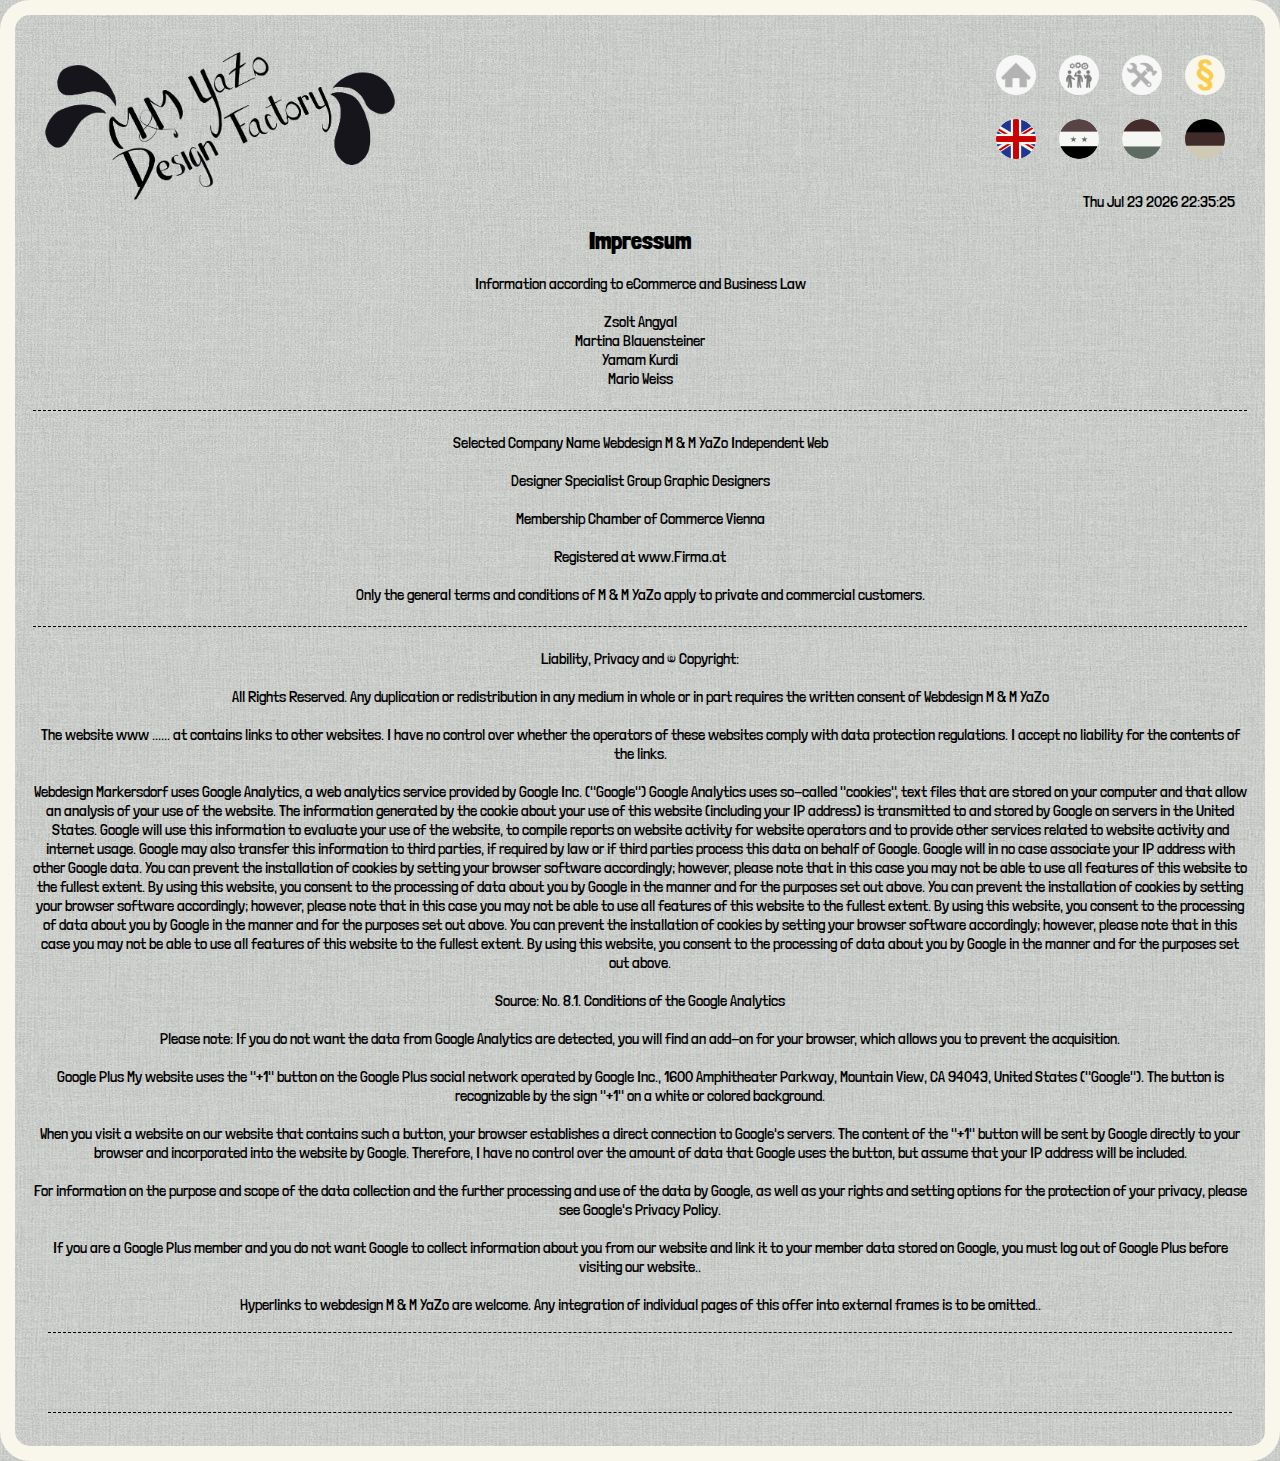
==== impressum.html @ c55ca4d6 "presentation version" ====
<!DOCTYPE html>
<html>

<head>
    <title>out team</title>
    <meta name="viewport" content="width=device-width, initial-scale=1.0">
    <meta charset="utf-8">
    <link rel="stylesheet" type="text/css" href="css/styles.css">
    <script src="js/anim_text.json"></script>
    <script src="js/main.js" async defer></script>
    <script src="js/all.js" async defer></script>
</head>

<body>
    <header>
        <div>
            <a href="index.html" title=""><img id="logo" src="img/logo.gif" alt=""></a>
        </div>
        <div>
            <div>
                <a href="index.html" title="home"><img class="navi" src="img/home3.png" alt="home"></a>
                <a href="projects.html" title="projects"><img class="navi" src="img/team3.png" alt=""></a>
                <a href="service.html" title="our services"><img class="navi"src="img/services3.png" alt=""></a>
                <!--
                <img src="img/contact1.png" alt="">
                <img src="img/news1.png" alt=""> 
                -->
                <img src="img/impressum3.png" alt=""><br>
                <img src="img/england.png" alt="">
                <a href="index_ar.html" title="arabic"><img class="flag" src="img/syria.png" alt=""></a>
                <a href="index_hu.html" title="hungarian"><img class="flag" src="img/hungary.png" alt=""></a>
                <a href="index_de.html" title="german"><img class="flag" src="img/germany.png" alt=""></a>
            </div>
            <br>
            <p id="time"></p>
        </div>
    </header>
    <main>
        <h2>Impressum</h2>
        <div id="impressum">
            <br> Information according to eCommerce and Business Law 

            <br>
            <br> Zsolt Angyal
            <br> Martina Blauensteiner
            <br> Yamam Kurdi
            <br> Mario Weiss
            <br>
            <br>
            <hr>
            <br> Selected Company Name Webdesign M & M YaZo Independent Web 
            <br>
            <br> Designer Specialist Group Graphic Designers 
            <br>
            <br> Membership Chamber of Commerce Vienna
            <br>
            <br> Registered at www.Firma.at
            <br>
            <br> Only the general terms and conditions of M & M YaZo apply to private and commercial customers.
            <br>
            <br>
            <hr>
            <br> Liability, Privacy and © Copyright: 
            <br>
            <br> All Rights Reserved. Any duplication or redistribution in any medium in whole or in part requires the written consent of Webdesign M & M YaZo 
            <br>
            <br> The website www ...... at contains links to other websites. I have no control over whether the operators of these websites comply with data protection regulations. I accept no liability for the contents of the links.
            <br>
            <br> Webdesign Markersdorf uses Google Analytics, a web analytics service provided by Google Inc. ("Google") Google Analytics uses so-called "cookies", text files that are stored on your computer and that allow an analysis of your use of the website. The information generated by the cookie about your use of this website (including your IP address) is transmitted to and stored by Google on servers in the United States. Google will use this information to evaluate your use of the website, to compile reports on website activity for website operators and to provide other services related to website activity and internet usage. Google may also transfer this information to third parties, if required by law or if third parties process this data on behalf of Google. Google will in no case associate your IP address with other Google data. You can prevent the installation of cookies by setting your browser software accordingly; however, please note that in this case you may not be able to use all features of this website to the fullest extent. By using this website, you consent to the processing of data about you by Google in the manner and for the purposes set out above. You can prevent the installation of cookies by setting your browser software accordingly; however, please note that in this case you may not be able to use all features of this website to the fullest extent. By using this website, you consent to the processing of data about you by Google in the manner and for the purposes set out above. You can prevent the installation of cookies by setting your browser software accordingly; however, please note that in this case you may not be able to use all features of this website to the fullest extent. By using this website, you consent to the processing of data about you by Google in the manner and for the purposes set out above.
            <br>
            <br> Source: No. 8.1. Conditions of the Google Analytics 
            <br>
            <br> Please note: If you do not want the data from Google Analytics are detected, you will find an add-on for your browser, which allows you to prevent the acquisition. 
            <br>
            <br> Google Plus My website uses the "+1" button on the Google Plus social network operated by Google Inc., 1600 Amphitheater Parkway, Mountain View, CA 94043, United States ("Google"). The button is recognizable by the sign "+1" on a white or colored background. 
            <br>
            <br> When you visit a website on our website that contains such a button, your browser establishes a direct connection to Google's servers. The content of the "+1" button will be sent by Google directly to your browser and incorporated into the website by Google. Therefore, I have no control over the amount of data that Google uses the button, but assume that your IP address will be included. 
            <br>
            <br> For information on the purpose and scope of the data collection and the further processing and use of the data by Google, as well as your rights and setting options for the protection of your privacy, please see Google's Privacy Policy.
            <br>
            <br> If you are a Google Plus member and you do not want Google to collect information about you from our website and link it to your member data stored on Google, you must log out of Google Plus before visiting our website..
            <br>
            <br> Hyperlinks to webdesign M & M YaZo are welcome. Any integration of individual pages of this offer into external frames is to be omitted..</div>
    </main>
    <footer>
        <hr>
        <p id="anim_text">
        </p>
        <hr>
    </footer>
</body>

</html>
---- css/styles.css ----
@import url("https://fonts.googleapis.com/css?family=Londrina+Solid:100,300,400");
@keyframes body_on {
  from {
    opacity: 0; }
  to {
    opacity: 1; } }
@keyframes text_anim {
  0% {
    opacity: 0;
    filter: alpha(opacity=0); }
  10% {
    padding-left: 200px;
    opacity: 0;
    filter: alpha(opacity=0); }
  30% {
    padding-left: 0px;
    padding-right: 0px;
    opacity: 1;
    filter: alpha(opacity=100); }
  70% {
    padding-left: 0px;
    padding-right: 0px;
    opacity: 1;
    filter: alpha(opacity=100); }
  90% {
    padding-right: 0px;
    opacity: 1;
    filter: alpha(opacity=100); }
  100% {
    opacity: 0;
    filter: alpha(opacity=0);
    padding-right: 200px; } }
@keyframes shake {
  0% {
    transform: translate(1px, 1px) rotate(0deg); }
  10% {
    transform: translate(-1px, -2px) rotate(-1deg); }
  20% {
    transform: translate(-3px, 0px) rotate(1deg); }
  30% {
    transform: translate(3px, 2px) rotate(0deg); }
  40% {
    transform: translate(1px, -1px) rotate(1deg); }
  50% {
    transform: translate(-1px, 2px) rotate(-1deg); }
  60% {
    transform: translate(-3px, 1px) rotate(0deg); }
  70% {
    transform: translate(3px, 1px) rotate(-1deg); }
  80% {
    transform: translate(-1px, -1px) rotate(1deg); }
  90% {
    transform: translate(1px, 2px) rotate(0deg); }
  100% {
    transform: translate(1px, -2px) rotate(-1deg); } }
* {
  margin: 0;
  padding: 0; }

body {
  background: #CBD1C7 url("../img/bg.jpg") repeat;
  transition: all 0.5s;
  max-width: 1280px;
  margin: auto;
  font-family: "Londrina Solid";
  font-weight: 300;
  border: 15px solid #F9F7EB;
  border-radius: 30px;
  padding: 15px;
  animation: body_on 2s; }

header {
  padding: 15px;
  display: flex;
  justify-content: space-between;
  align-items: center;
  text-align: right; }
  header img:not(#logo) {
    width: 40px;
    padding: 10px;
    border-radius: 40px; }
  header .navi {
    filter: grayscale(100%);
    transition: 0.5s; }
    header .navi:hover {
      filter: grayscale(0%); }
  header #logo {
    width: 350px; }
    header #logo:hover {
      animation: shake 0.5s infinite; }
  header .flag {
    filter: grayscale(90%);
    transition: 0.5s; }
    header .flag:hover {
      filter: grayscale(0%); }

main {
  display: flex;
  flex-wrap: wrap;
  justify-content: space-around;
  text-align: center; }
  main .team {
    margin: 2px;
    position: relative;
    display: block;
    width: 230px; }
    main .team a > img {
      width: 200px;
      border-radius: 100%;
      border: 15px solid #F9F7EB;
      box-shadow: 5px 5px 20px grey;
      transition: all 0.5s; }
  main .overlay > img:hover {
    opacity: 1;
    transition: all 0.5s;
    box-shadow: 10px 10px 20px grey; }
  main .overlay > img {
    position: absolute;
    width: 200px;
    border-radius: 200px;
    border: 15px solid #F9F7EB;
    box-shadow: 5px 5px 20px grey;
    transition: 5s;
    top: 0;
    left: 0;
    opacity: 0; }

.member {
  width: 400px;
  border-radius: 60px;
  border: 0px solid #F9F7EB;
  box-shadow: 15px 15px 30px grey; }

.member_info {
  width: 400px;
  position: relative;
  background: #F9F7EB;
  border-radius: 15px;
  margin-bottom: 30px;
  margin-left: 15px;
  padding: 15px;
  text-align: left; }
  .member_info h1 {
    text-align: center; }
  .member_info p {
    font-size: 22px; }
  .member_info ul {
    margin-left: 20px; }
  .member_info a {
    text-decoration: none;
    color: black; }

.member_info:after {
  top: 10%;
  right: 100%;
  border: solid transparent;
  content: "";
  height: 0;
  width: 0;
  position: absolute;
  pointer-events: none;
  border-right-color: #F9F7EB;
  border-width: 15px;
  margin-left: -15px; }

hr {
  border: none;
  border-top: 1px dashed black;
  height: 0;
  margin: 3px; }

h1 {
  font-weight: 300;
  font-size: 28px; }

.blue {
  color: #5DC9D5;
  text-shadow: 2px 2px 5px black; }

.blue_1 {
  color: #5DC9D5; }
  .blue_1 a {
    text-decoration: none;
    color: inherit; }

.red {
  color: #F65B59;
  text-shadow: 2px 2px 5px black; }

.red_1 {
  color: #F65B59; }
  .red_1 a {
    text-decoration: none;
    color: inherit; }

.green {
  color: #9EC14D;
  text-shadow: 2px 2px 5px black; }

.green_1 {
  color: #9EC14D; }
  .green_1 a {
    text-decoration: none;
    color: inherit; }

.yellow {
  color: #FBCC4A;
  text-shadow: 2px 2px 5px black; }

.yellow_1 {
  color: #FBCC4A; }
  .yellow_1 a {
    text-decoration: none;
    color: inherit; }

.team_info {
  width: 200px;
  position: relative;
  background: #F9F7EB;
  border-radius: 15px;
  margin: auto;
  margin-top: 30px;
  margin-bottom: 30px;
  padding: 15px; }
  .team_info div div {
    display: flex;
    align-items: center;
    justify-content: center;
    padding: 2px; }
  .team_info img {
    width: 20px; }

.team_info:after {
  bottom: 100%;
  left: 50%;
  border: solid transparent;
  content: " ";
  height: 0;
  width: 0;
  position: absolute;
  pointer-events: none;
  border-bottom-color: #F9F7EB;
  border-width: 20px;
  margin-left: -20px; }

footer {
  padding: 15px;
  text-align: center; }
  footer h2 {
    text-transform: uppercase;
    font-size: 20px !important;
    font-weight: 300 !important; }

#anim_text {
  padding: 15px;
  opacity: 0;
  animation: text_anim 8s infinite; }

.weeks img {
  width: 20%;
  filter: grayscale(90%); }
  .weeks img:hover {
    filter: grayscale(0%) !important;
    transition: 0.5s; }

#bars {
  width: 80%;
  margin-top: 20px; }

.bar {
  margin: 4px;
  width: 100%;
  height: 30px;
  border: 1px solid #ddd;
  border-radius: 5px;
  overflow: hidden;
  background: #F9F7EB; }

.progress {
  height: 22px;
  border-radius: 5px;
  font-size: 16px;
  padding: 4px;
  color: black;
  transition: 2s;
  text-align: left; }

.blue_bar {
  background: #5DC9D5; }

.red_bar {
  background: #F65B59; }

.green_bar {
  background: #9EC14D; }

.yellow_bar {
  background: #FBCC4A; }

#jobtitle {
  font-size: 50px; }

.worklist {
  display: flex;
  flex-wrap: wrap;
  justify-content: space-around; }

.work {
  margin: 20px;
  padding: 20px;
  max-width: 30%;
  height: auto;
  position: relative; }

.work img {
  width: 250px;
  display: block;
  max-width: 100%;
  height: 100%;
  border: 15px solid #F9F7EB;
  border-radius: 60px;
  box-shadow: 5px 5px 20px grey; }

.work:hover .listover {
  opacity: 0.9;
  background: #CBD1C7 url("../img/bg.jpg") repeat; }

.listover {
  position: absolute;
  top: 12px;
  bottom: 0;
  left: 0;
  right: 0;
  height: 100%;
  width: 100%;
  opacity: 0;
  transition: 1s ease; }

.text {
  color: black;
  font-size: 40px;
  position: absolute;
  top: 50%;
  left: 50%;
  transform: translate(-50%, -50%);
  text-align: center; }

.workdesc {
  padding: 0 30px;
  margin-top: 50px; }

.row1 {
  display: flex;
  text-align: justify;
  margin: 15px 0;
  padding: 15px 0; }

.row2 {
  display: flex;
  text-align: justify;
  margin: 15px 0;
  padding: 15px 0; }

.row2 img {
  width: 220px;
  margin-left: 30px;
  float: right;
  max-width: 100%;
  height: auto;
  border: 15px solid #F9F7EB;
  border-radius: 60px;
  box-shadow: 5px 5px 20px grey; }

.row2 p {
  font-size: 20px;
  padding-right: 10px;
  line-height: 2; }

.row1 img {
  width: 220px;
  margin-right: 30px;
  float: left;
  max-width: 100%;
  height: auto;
  border: 15px solid #F9F7EB;
  border-radius: 60px;
  box-shadow: 5px 5px 20px grey; }

.row1 p {
  font-size: 20px;
  padding-left: 10px;
  line-height: 2; }

@media screen and (max-width: 921px) {
  .member_info {
    margin: 20px 10px; }

  .member_info:after {
    top: -30px;
    left: 50%;
    border: solid transparent;
    content: " ";
    height: 0;
    width: 0;
    position: absolute;
    pointer-events: none;
    border-bottom-color: #F9F7EB;
    border-width: 15px;
    margin-left: -15px; }

  footer {
    padding: 5px;
    font-size: 1.5vw; }
    footer h2 {
      font-size: 2.2vw !important; }

  @keyframes text_anim {
    0% {
      opacity: 0;
      filter: alpha(opacity=0); }
    10% {
      padding-left: 100px;
      opacity: 0;
      filter: alpha(opacity=0); }
    25% {
      padding-left: 0px;
      padding-right: 0px;
      opacity: 1;
      filter: alpha(opacity=100); }
    75% {
      padding-left: 0px;
      padding-right: 0px;
      opacity: 1;
      filter: alpha(opacity=100); }
    90% {
      padding-right: 0px;
      opacity: 1;
      filter: alpha(opacity=100); }
    100% {
      opacity: 0;
      filter: alpha(opacity=0);
      padding-right: 100px; } } }
@media screen and (max-width: 600px) {
  header {
    padding: 5px;
    display: block;
    text-align: center; }
    header #logo {
      width: 80vw; }

  main .team {
    width: 110px; }
    main .team a > img {
      width: 100px;
      border-radius: 100px;
      border: 5px solid #F9F7EB; }

  main .overlay > img {
    width: 100px;
    border-radius: 100px;
    border: 5px solid #F9F7EB; }

  .team_info {
    width: 100px;
    font-size: 1.7vw;
    padding: 5px; }

  .member {
    width: 80vw; }

  .member_info {
    margin: 20px 0; }

  .member_info:after {
    top: -30px;
    left: 50%;
    border: solid transparent;
    content: " ";
    height: 0;
    width: 0;
    position: absolute;
    pointer-events: none;
    border-bottom-color: #F9F7EB;
    border-width: 15px;
    margin-left: -15px; }

  @keyframes text_anim {
    0% {
      opacity: 0;
      filter: alpha(opacity=0); }
    10% {
      padding-left: 50px;
      opacity: 0;
      filter: alpha(opacity=0); }
    25% {
      padding-left: 0px;
      padding-right: 0px;
      opacity: 1;
      filter: alpha(opacity=100); }
    75% {
      padding-left: 0px;
      padding-right: 0px;
      opacity: 1;
      filter: alpha(opacity=100); }
    90% {
      padding-right: 0px;
      opacity: 1;
      filter: alpha(opacity=100); }
    100% {
      opacity: 0;
      filter: alpha(opacity=0);
      padding-right: 50px; } } }

/*# sourceMappingURL=styles.css.map */
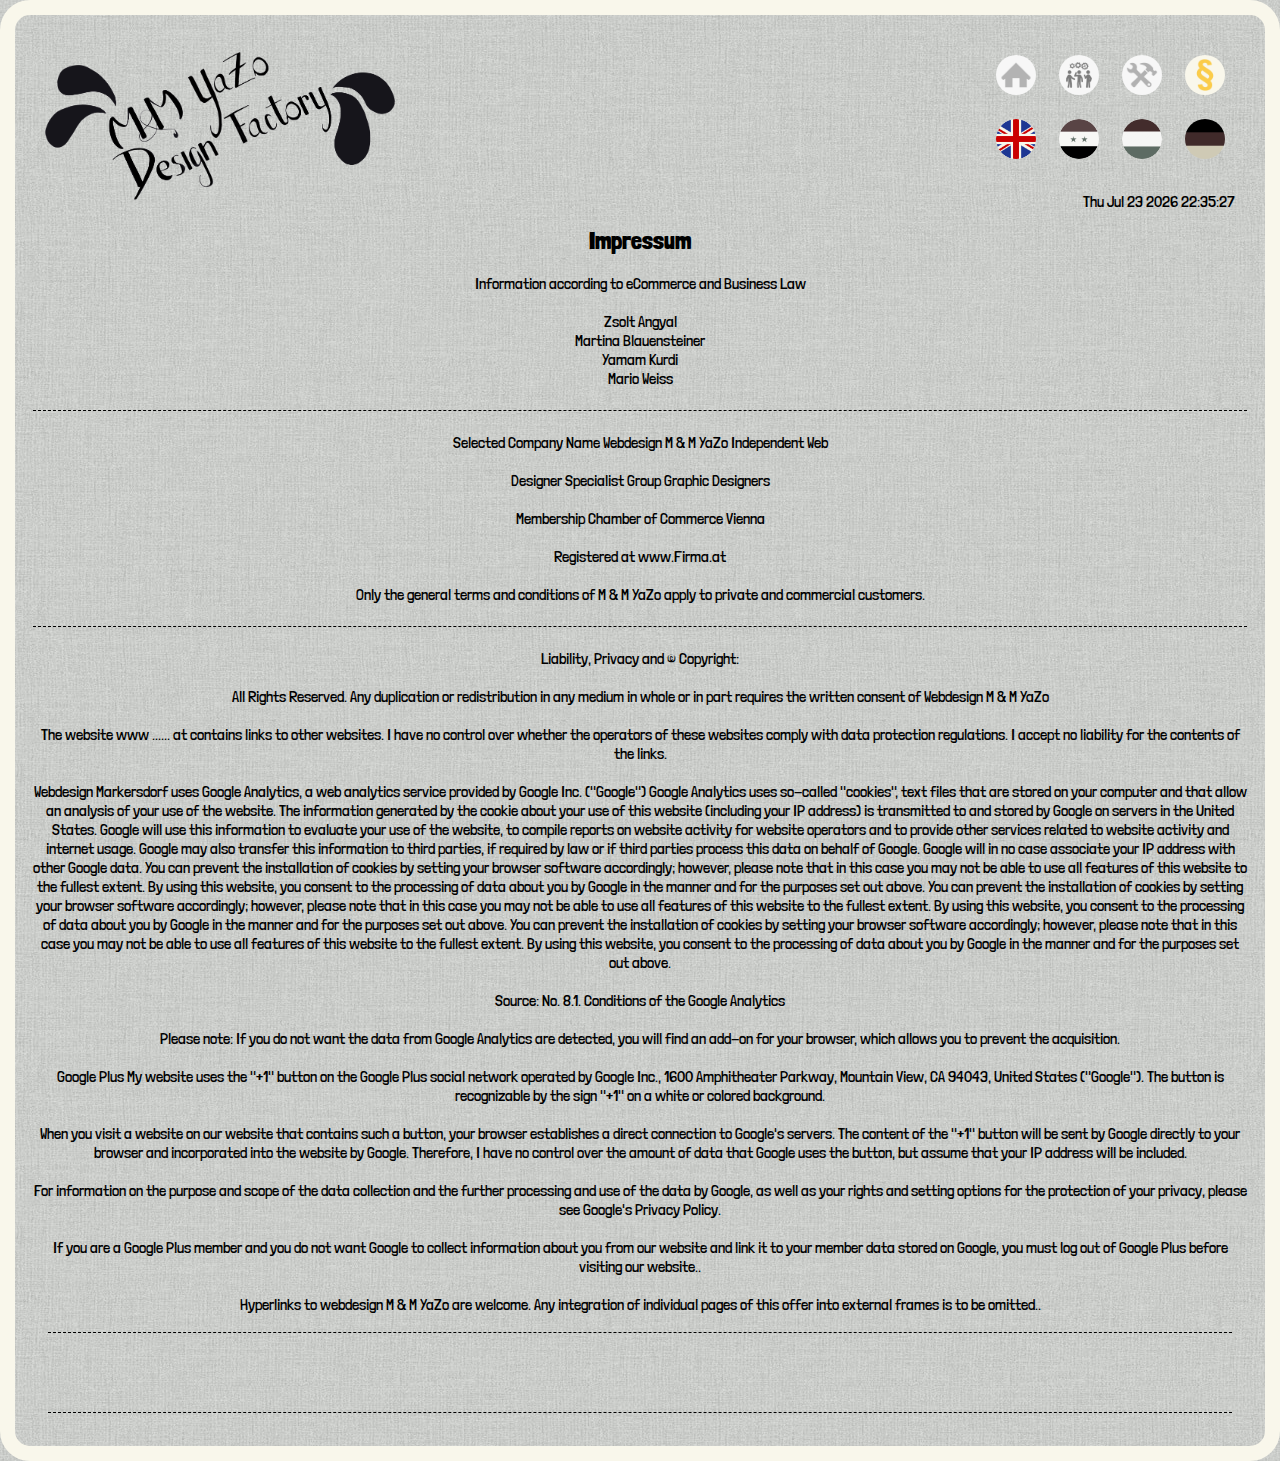
==== commit 0d6d7da3: "adjust title, lang. add nowrap to nav" ====
--- a/impressum.html
+++ b/impressum.html
@@ -1,8 +1,7 @@
 <!DOCTYPE html>
-<html>
-
+<html lang="en">
 <head>
-    <title>out team</title>
+    <title>M&M YaZo Design Factory - Impressum</title>
     <meta name="viewport" content="width=device-width, initial-scale=1.0">
     <meta charset="utf-8">
     <link rel="stylesheet" type="text/css" href="css/styles.css">
@@ -20,16 +19,17 @@
             <div>
                 <a href="index.html" title="home"><img class="navi" src="img/home3.png" alt="home"></a>
                 <a href="projects.html" title="projects"><img class="navi" src="img/team3.png" alt=""></a>
+                <span class="nowrap">
                 <a href="service.html" title="our services"><img class="navi"src="img/services3.png" alt=""></a>
                 <!--
                 <img src="img/contact1.png" alt="">
                 <img src="img/news1.png" alt=""> 
                 -->
-                <img src="img/impressum3.png" alt=""><br>
+                <img src="img/impressum3.png" alt=""></span><br>
                 <img src="img/england.png" alt="">
                 <a href="index_ar.html" title="arabic"><img class="flag" src="img/syria.png" alt=""></a>
-                <a href="index_hu.html" title="hungarian"><img class="flag" src="img/hungary.png" alt=""></a>
-                <a href="index_de.html" title="german"><img class="flag" src="img/germany.png" alt=""></a>
+                <span class="nowrap"><a href="index_hu.html" title="hungarian"><img class="flag" src="img/hungary.png" alt=""></a>
+                <a href="index_de.html" title="german"><img class="flag" src="img/germany.png" alt=""></a></span>
             </div>
             <br>
             <p id="time"></p>
--- a/css/styles.css
+++ b/css/styles.css
@@ -93,6 +93,8 @@
     transition: 0.5s; }
     header .flag:hover {
       filter: grayscale(0%); }
+  header .nowrap {
+    white-space: nowrap; }
 
 main {
   display: flex;
